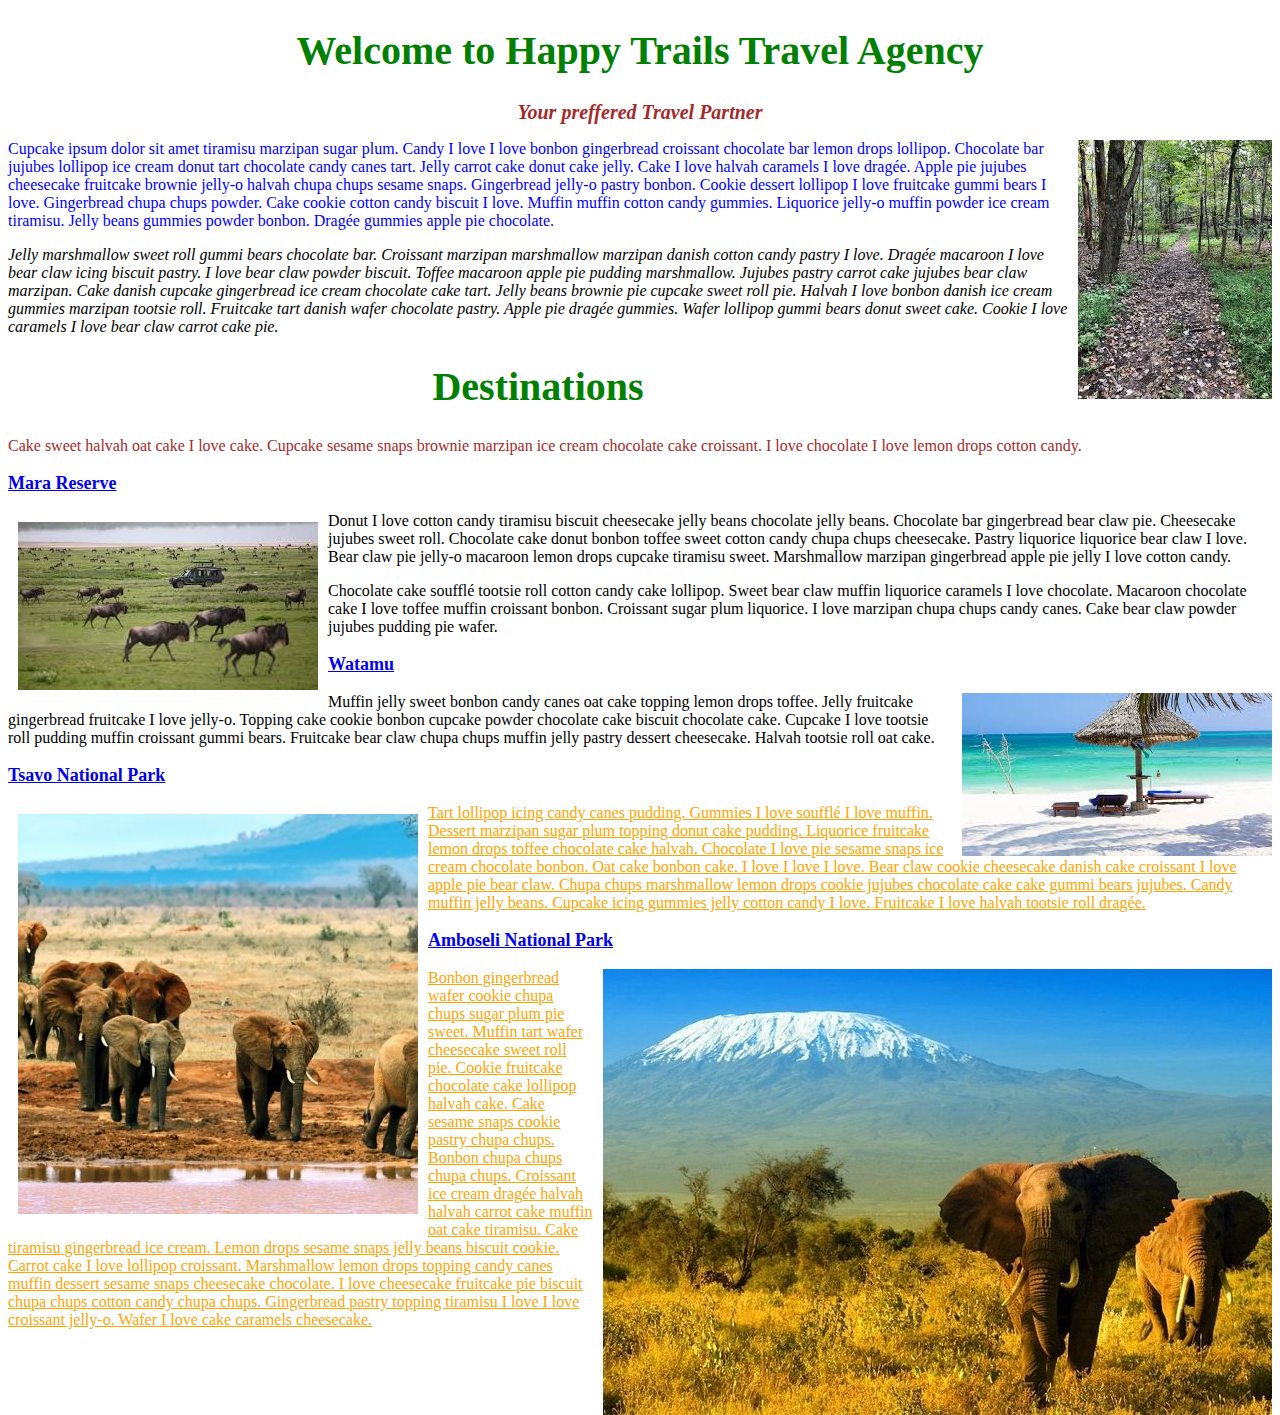
==== index.html @ d4c417cd "Add content to Index,readme,styles and images" ====
<!DOCTYPE html>
<html lang="en" dir="ltr">
  <head>
    <meta charset="utf-8">
    <link rel="stylesheet" href="css/styles.css" type="text/css">
    <title>Happy Trails Travel Agency</title>
  </head>

  <body>
    <h1 class="h1">Welcome to Happy Trails Travel Agency</h1>
    <h2 class="h2">Your preffered Travel Partner</h2>
    <div class="intro">
      <p><img class="pics" src="images/happytrail.jpeg" alt="Happy Trails Travel Agency">
      Cupcake ipsum dolor sit amet tiramisu marzipan sugar plum. Candy I love I love bonbon gingerbread croissant chocolate bar lemon drops lollipop. Chocolate bar jujubes lollipop ice cream donut tart chocolate candy canes tart. Jelly carrot cake donut cake jelly. Cake I love halvah caramels I love dragée. Apple pie jujubes cheesecake fruitcake brownie jelly-o halvah chupa chups sesame snaps. Gingerbread jelly-o pastry bonbon. Cookie dessert lollipop I love fruitcake gummi bears I love. Gingerbread chupa chups powder. Cake cookie cotton candy biscuit I love. Muffin muffin cotton candy gummies. Liquorice jelly-o muffin powder ice cream tiramisu. Jelly beans gummies powder bonbon. Dragée gummies apple pie chocolate.</p>
    </div>
    <div class="content">
      <p>Jelly marshmallow sweet roll gummi bears chocolate bar. Croissant marzipan marshmallow marzipan danish cotton candy pastry I love. Dragée macaroon I love bear claw icing biscuit pastry. I love bear claw powder biscuit. Toffee macaroon apple pie pudding marshmallow. Jujubes pastry carrot cake jujubes bear claw marzipan. Cake danish cupcake gingerbread ice cream chocolate cake tart. Jelly beans brownie pie cupcake sweet roll pie. Halvah I love bonbon danish ice cream gummies marzipan tootsie roll. Fruitcake tart danish wafer chocolate pastry. Apple pie dragée gummies. Wafer lollipop gummi bears donut sweet cake. Cookie I love caramels I love bear claw carrot cake pie.</p>
    </div>
    <h1 class="h1">Destinations</h1>
    <div class="dest_intro">
      <p>Cake sweet halvah oat cake I love cake. Cupcake sesame snaps brownie marzipan ice cream chocolate cake croissant. I love chocolate I love lemon drops cotton candy.</p>
    </div>

    <div class="Popular">
      <h3 class="h3"><a href="mara.html">Mara Reserve</a></h3>
      <p><img class="pic" src="images/mara.jpeg" alt="The Mara">
        Donut I love cotton candy tiramisu biscuit cheesecake jelly beans chocolate jelly beans. Chocolate bar gingerbread bear claw pie. Cheesecake jujubes sweet roll. Chocolate cake donut bonbon toffee sweet cotton candy chupa chups cheesecake. Pastry liquorice liquorice bear claw I love. Bear claw pie jelly-o macaroon lemon drops cupcake tiramisu sweet. Marshmallow marzipan gingerbread apple pie jelly I love cotton candy.</p>
      <p>Chocolate cake soufflé tootsie roll cotton candy cake lollipop. Sweet bear claw muffin liquorice caramels I love chocolate. Macaroon chocolate cake I love toffee muffin croissant bonbon. Croissant sugar plum liquorice. I love marzipan chupa chups candy canes. Cake bear claw powder jujubes pudding pie wafer.</p>

      <h3 class="h3"><a href="watamu.html">Watamu</a></h3>
      <p><img class="pics" src="images/watamu.jpeg" alt="Watamu Beaches">
      Muffin jelly sweet bonbon candy canes oat cake topping lemon drops toffee. Jelly fruitcake gingerbread fruitcake I love jelly-o. Topping cake cookie bonbon cupcake powder chocolate cake biscuit chocolate cake. Cupcake I love tootsie roll pudding muffin croissant gummi bears. Fruitcake bear claw chupa chups muffin jelly pastry dessert cheesecake. Halvah tootsie roll oat cake.</p>
    </div>
    <div class="destinations">
      <h3 class="h3"><a href="tsavo.html">Tsavo National Park</a></h3>
      <p><img class="pic" src="images/tsavo.jpeg" alt="Tsavo">
      Tart lollipop icing candy canes pudding. Gummies I love soufflé I love muffin. Dessert marzipan sugar plum topping donut cake pudding. Liquorice fruitcake lemon drops toffee chocolate cake halvah. Chocolate I love pie sesame snaps ice cream chocolate bonbon. Oat cake bonbon cake. I love I love I love. Bear claw cookie cheesecake danish cake croissant I love apple pie bear claw. Chupa chups marshmallow lemon drops cookie jujubes chocolate cake cake gummi bears jujubes. Candy muffin jelly beans. Cupcake icing gummies jelly cotton candy I love. Fruitcake I love halvah tootsie roll dragée.</p>

      <h3 class ="h3"><a href="amboseli.html">Amboseli National Park</a></h3>
      <p><img class="pics" src="images/amboseli.jpg" alt="Amboseli">
      Bonbon gingerbread wafer cookie chupa chups sugar plum pie sweet. Muffin tart wafer cheesecake sweet roll pie. Cookie fruitcake chocolate cake lollipop halvah cake. Cake sesame snaps cookie pastry chupa chups. Bonbon chupa chups chupa chups. Croissant ice cream dragée halvah halvah carrot cake muffin oat cake tiramisu. Cake tiramisu gingerbread ice cream. Lemon drops sesame snaps jelly beans biscuit cookie. Carrot cake I love lollipop croissant. Marshmallow lemon drops topping candy canes muffin dessert sesame snaps cheesecake chocolate. I love cheesecake fruitcake pie biscuit chupa chups cotton candy chupa chups. Gingerbread pastry topping tiramisu I love I love croissant jelly-o. Wafer I love cake caramels cheesecake.</p>
    </div>
  </body>
</html>
---- css/styles.css ----
.h1 {
  color:green;
  font-size: 40px;
  text-align: center;
}
.h2{
  color: brown;
  font-size: 20px;
  text-align: center;
  font-style: italic;
}
.h3{
  color: purple;
  font-size: 18px;
}
.intro{
  color: blue;
  font-family: fantasy;
  font-style: normal;
}
.pic{
  float: left;
  padding: 10px
}
.pics{
  float: right;
  padding-left: 10px;
}
.content{
  font-family: cursive;
  font-size: 16px;
  font-style: oblique;
}
.dest_intro{
  color: brown;
}
.popular{
  color: red;
  font-size: 18px;
  font-variant: small-caps;
}
.destinations{
  color: orange;
  text-decoration: underline;
}
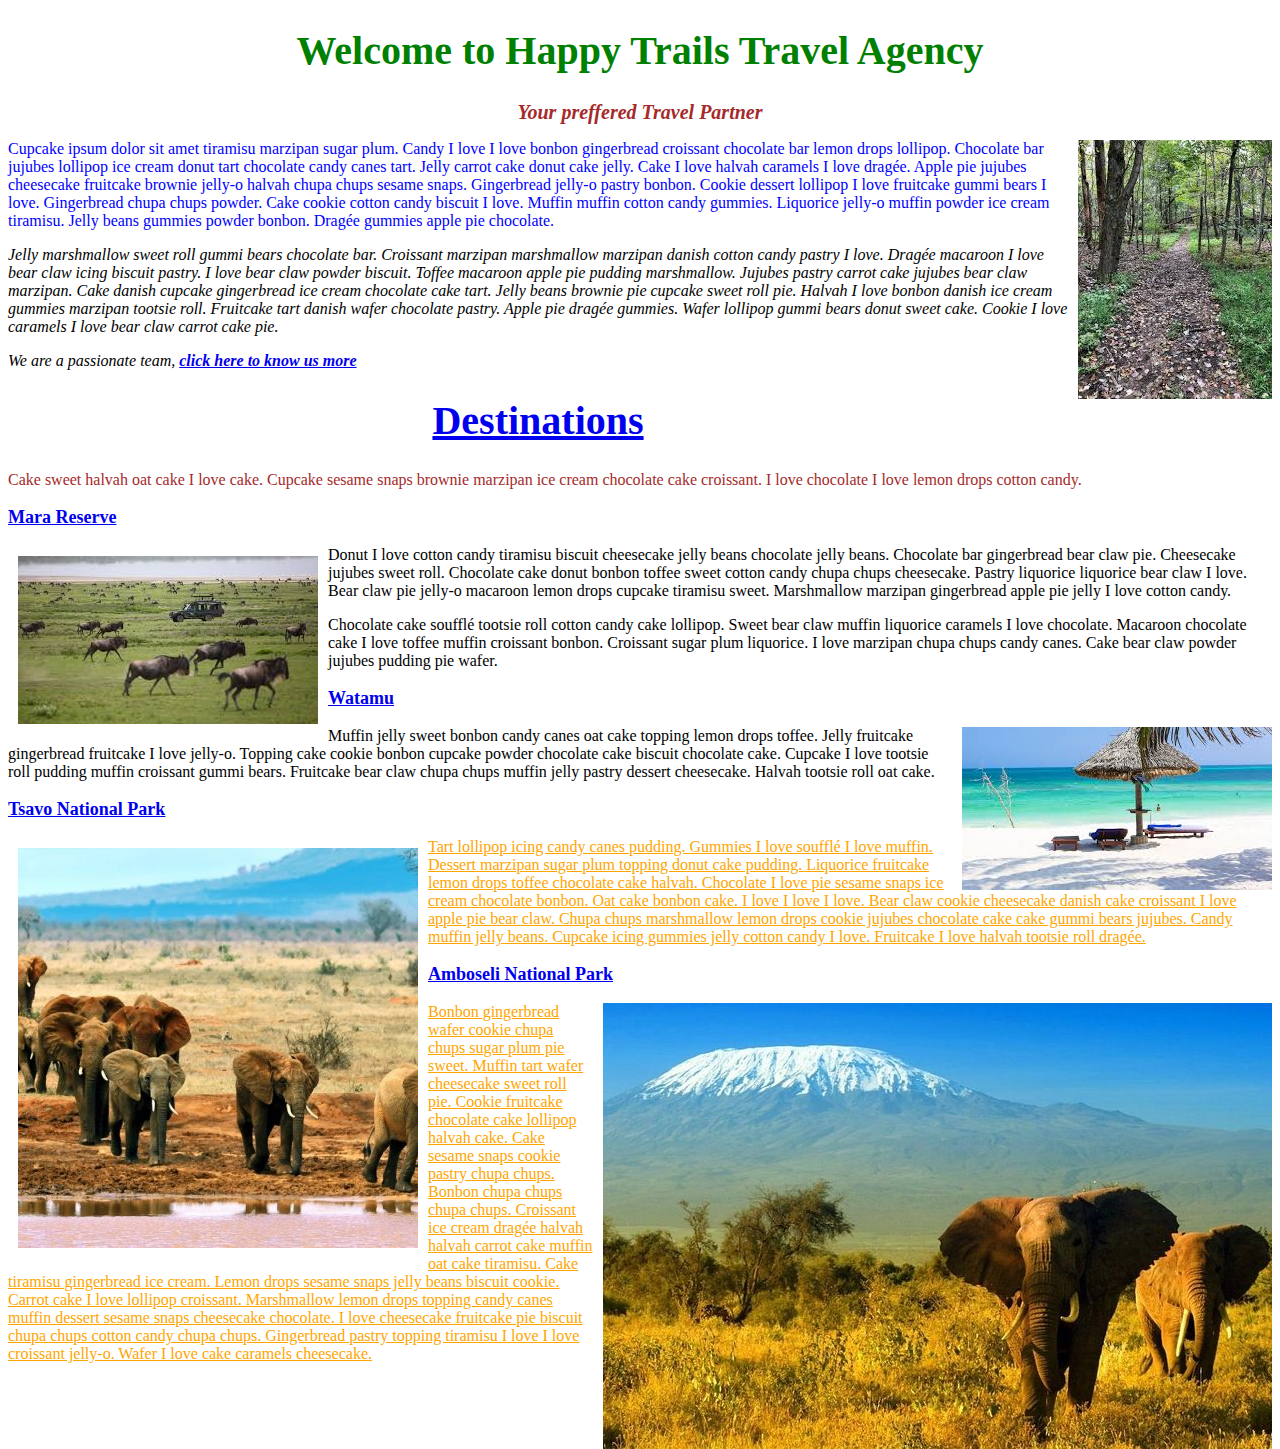
==== commit c21720c5: "add content to pages" ====
--- a/index.html
+++ b/index.html
@@ -15,8 +15,9 @@
     </div>
     <div class="content">
       <p>Jelly marshmallow sweet roll gummi bears chocolate bar. Croissant marzipan marshmallow marzipan danish cotton candy pastry I love. Dragée macaroon I love bear claw icing biscuit pastry. I love bear claw powder biscuit. Toffee macaroon apple pie pudding marshmallow. Jujubes pastry carrot cake jujubes bear claw marzipan. Cake danish cupcake gingerbread ice cream chocolate cake tart. Jelly beans brownie pie cupcake sweet roll pie. Halvah I love bonbon danish ice cream gummies marzipan tootsie roll. Fruitcake tart danish wafer chocolate pastry. Apple pie dragée gummies. Wafer lollipop gummi bears donut sweet cake. Cookie I love caramels I love bear claw carrot cake pie.</p>
+      <p>We are a passionate team, <a href="aboutus.html"><strong>click here to know us more</strong></a></p>
     </div>
-    <h1 class="h1">Destinations</h1>
+    <h1 class="h1"><a href="destinations.html">Destinations</a></h1>
     <div class="dest_intro">
       <p>Cake sweet halvah oat cake I love cake. Cupcake sesame snaps brownie marzipan ice cream chocolate cake croissant. I love chocolate I love lemon drops cotton candy.</p>
     </div>
